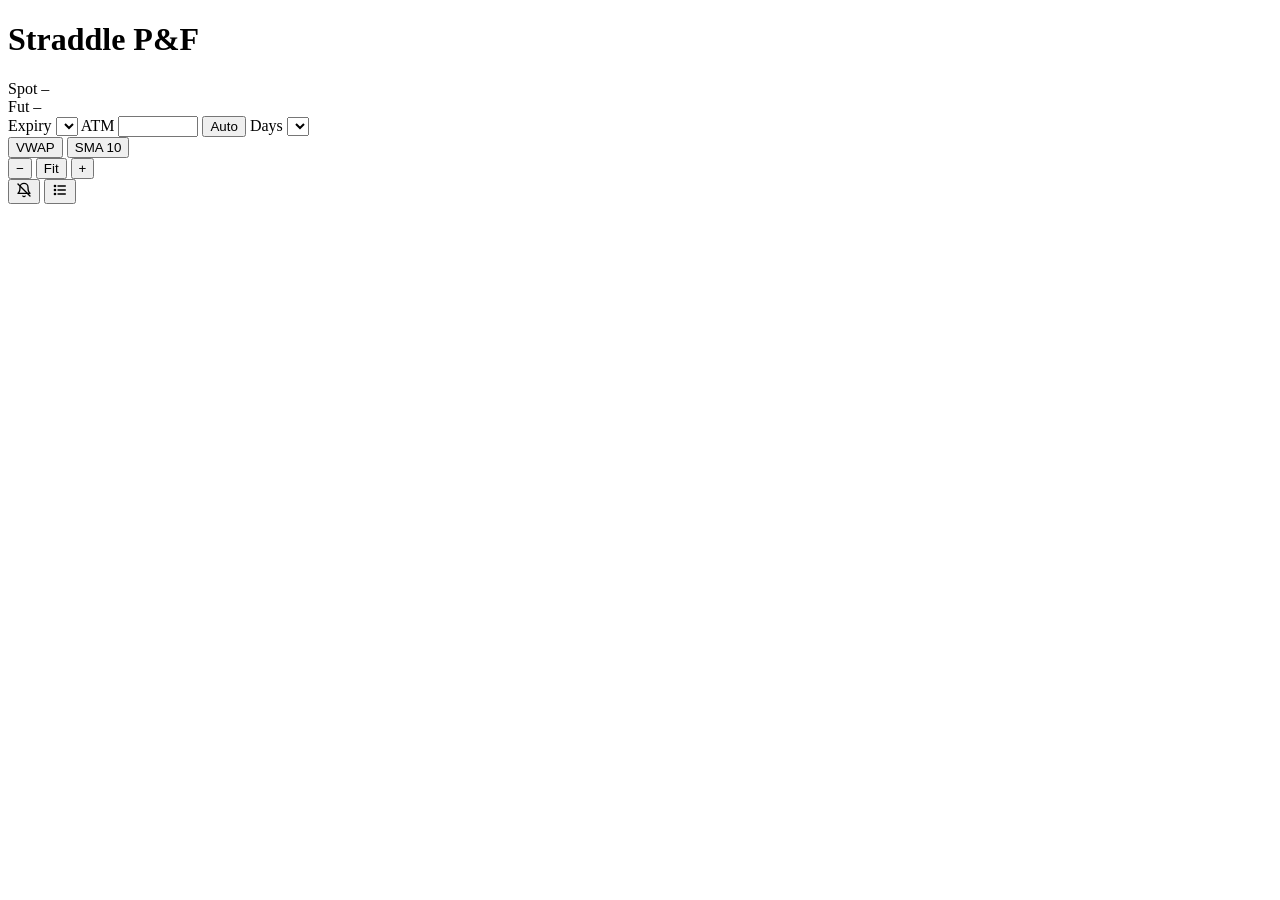
==== pnf/static/index.html @ dc460a0c "Fix chart freezing after history refreshes; add alert log and futures price - Fix: the history API s" ====
<!doctype html>
<html lang="en">
<head>
  <meta charset="utf-8">
  <meta name="viewport" content="width=device-width, initial-scale=1">
  <title>Straddle P&amp;F</title>
  <link rel="icon" href="/static/favicon.svg" type="image/svg+xml">
  <link rel="stylesheet" href="/static/style.css">
  <script type="module" src="/static/app.js"></script>
</head>
<body>
  <header class="topbar">
    <div class="brand">
      <h1 id="brand-title" title="Point &amp; Figure on 1-min closes, 0.5% box, 3-box reversal">Straddle P&amp;F</h1>
    </div>

    <div class="segmented" id="underlyings" role="group" aria-label="Index"></div>

    <div class="stats">
      <div class="stat" id="spot-stat">
        <span class="label">Spot</span>
        <span class="value" id="spot">&ndash;</span>
        <span class="chg" id="spot-chg"></span>
      </div>
      <div class="stat" id="fut-stat">
        <span class="label">Fut</span>
        <span class="value" id="fut">&ndash;</span>
        <span class="chg" id="fut-chg"></span>
      </div>
    </div>

    <form class="controls" id="config" autocomplete="off">
      <label class="field expiry-field">
        <span>Expiry</span>
        <select id="expiry" aria-label="Expiry"></select>
      </label>
      <label class="field">
        <span>ATM</span>
        <input id="atm" type="number" step="50" min="1000" max="100000" inputmode="numeric" required>
      </label>
      <button type="button" class="chip" id="atm-auto" aria-pressed="true" title="Use the strike nearest to today's NIFTY open">
        Auto
      </button>
      <label class="field">
        <span>Days</span>
        <select id="days"></select>
      </label>
      <button type="submit" class="btn primary" id="apply" hidden>Apply</button>
    </form>

    <div class="segmented" id="overlays" role="group" aria-label="Overlays">
      <button type="button" data-overlay="vwap" aria-pressed="true" title="Intraday VWAP of the straddle: CE + PE price weighted by CE + PE volume since 09:15">VWAP</button>
      <button type="button" data-overlay="sma" aria-pressed="true" title="Simple moving average of the last 10 column midpoints">SMA 10</button>
    </div>

    <div class="zoom" role="group" aria-label="Zoom">
      <button type="button" class="icon-btn" id="zoom-out" title="Smaller boxes">&minus;</button>
      <button type="button" class="icon-btn fit" id="zoom-fit" title="Fit boxes to height">Fit</button>
      <button type="button" class="icon-btn" id="zoom-in" title="Bigger boxes">+</button>
    </div>

    <div class="zoom alert-tools" role="group" aria-label="Alerts">
      <button type="button" class="icon-btn sound" id="sound" aria-pressed="true" title="Alert sounds on">
        <svg viewBox="0 0 24 24" width="16" height="16" aria-hidden="true" fill="none" stroke="currentColor" stroke-width="2" stroke-linecap="round" stroke-linejoin="round">
          <path d="M18 8a6 6 0 0 0-12 0c0 7-3 9-3 9h18s-3-2-3-9"/><path d="M13.73 21a2 2 0 0 1-3.46 0"/>
          <path class="mute-slash" d="M3 3l18 18"/>
        </svg>
      </button>
      <button type="button" class="icon-btn log" id="alert-log-btn" aria-expanded="false" aria-controls="alert-log" title="Alert log (last 30)">
        <svg viewBox="0 0 24 24" width="16" height="16" aria-hidden="true" fill="none" stroke="currentColor" stroke-width="2" stroke-linecap="round" stroke-linejoin="round">
          <path d="M9 6h11M9 12h11M9 18h11"/><circle cx="4.5" cy="6" r="1"/><circle cx="4.5" cy="12" r="1"/><circle cx="4.5" cy="18" r="1"/>
        </svg>
        <span class="badge" id="alert-badge" hidden></span>
      </button>
    </div>

    <div class="feed">
      <span class="pill" id="feed-pill"><i></i><span></span></span>
      <form class="login" id="login" hidden autocomplete="off">
        <input id="totp" inputmode="numeric" pattern="\d{6}" maxlength="6" placeholder="TOTP" aria-label="6-digit TOTP" autocomplete="one-time-code" required>
        <button type="submit" class="btn primary" id="login-btn">Go live</button>
      </form>
      <button type="button" class="btn" id="go-live" hidden>Go live</button>
    </div>
  </header>

  <div class="banner" id="banner" hidden>
    <span id="banner-text"></span>
    <button type="button" class="btn" id="banner-action" hidden></button>
  </div>

  <main class="charts" id="charts"></main>

  <template id="panel-template">
    <section class="panel">
      <header class="panel-head">
        <div class="ph-main">
          <div class="ph-title"><span class="ph-offset"></span><span class="ph-strike"></span></div>
          <div class="ph-legs"></div>
        </div>
        <div class="ph-quote">
          <div class="ph-price">&ndash;</div>
          <div class="ph-chg"></div>
        </div>
      </header>
      <div class="ph-meta"><span class="ph-meta-text"></span><span class="ph-signal" hidden></span></div>
      <div class="plot">
        <canvas></canvas>
        <div class="scroller"><div class="spacer"></div></div>
        <div class="plot-msg" hidden></div>
      </div>
    </section>
  </template>

  <div class="tooltip" id="tooltip" hidden></div>
  <div class="toasts" id="toasts" aria-live="assertive"></div>

  <section class="alert-log" id="alert-log" role="dialog" aria-label="Alert log" hidden>
    <header class="alert-log-head">
      <h2>Alert log</h2>
      <span class="alert-log-sub">last 30 signals</span>
      <button type="button" class="toast-close" id="alert-log-close" aria-label="Close">&times;</button>
    </header>
    <ol class="alert-log-list" id="alert-log-list"></ol>
    <p class="alert-log-empty" id="alert-log-empty">No alerts yet. Double top buy and double bottom sell alerts appear here as they fire; the last 30 are kept.</p>
  </section>
</body>
</html>
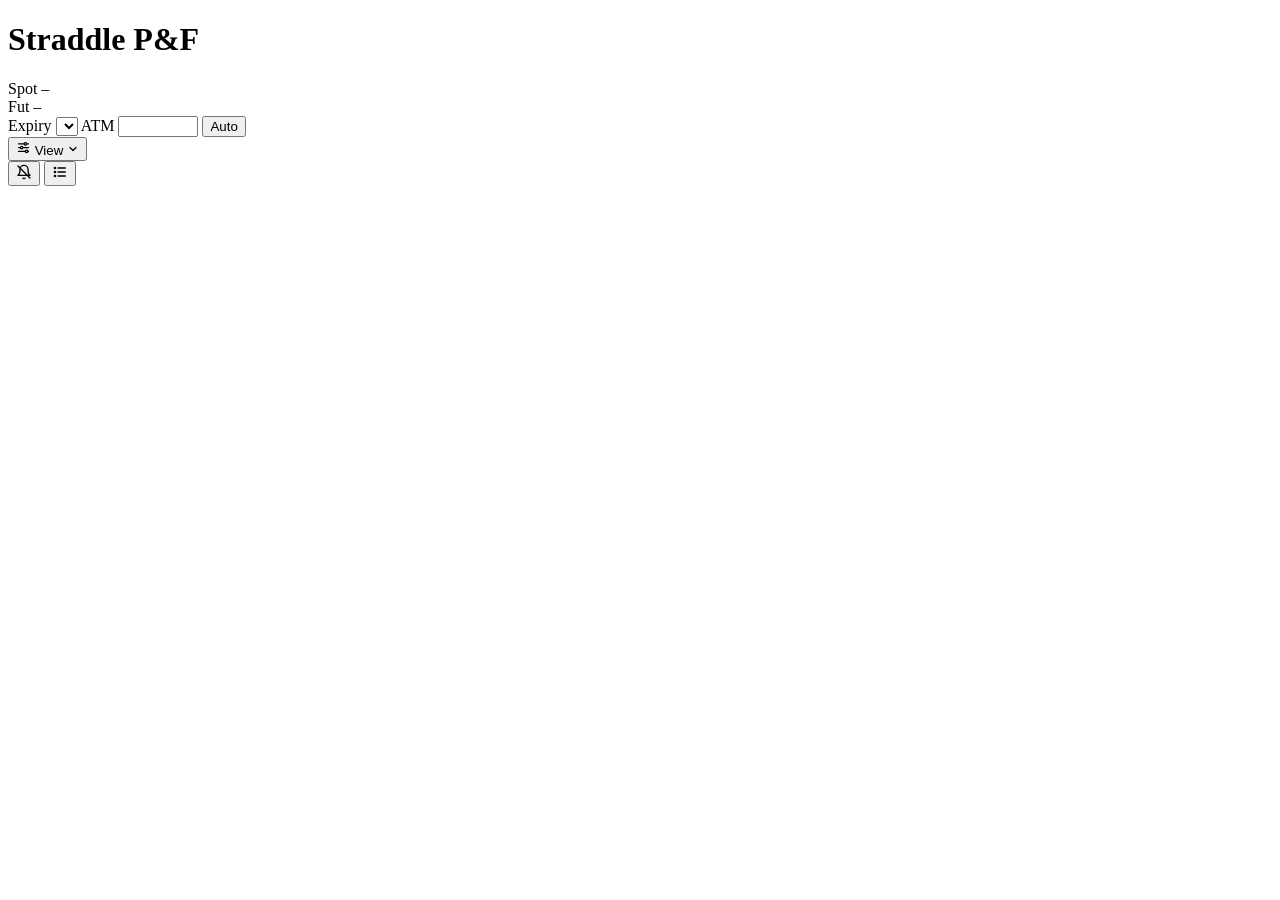
==== commit 6ff311d9: "Move VWAP, SMA 10, box size and days into a View menu The top bar's overlay toggles, zoom buttons an" ====
--- a/pnf/static/index.html
+++ b/pnf/static/index.html
@@ -6,6 +6,7 @@
   <title>Straddle P&amp;F</title>
   <link rel="icon" href="/static/favicon.svg" type="image/svg+xml">
   <link rel="stylesheet" href="/static/style.css">
+  <link rel="stylesheet" href="/kite/static/trading.css">
   <script type="module" src="/static/app.js"></script>
 </head>
 <body>
@@ -41,22 +42,39 @@
       <button type="button" class="chip" id="atm-auto" aria-pressed="true" title="Use the strike nearest to today's NIFTY open">
         Auto
       </button>
-      <label class="field">
-        <span>Days</span>
-        <select id="days"></select>
-      </label>
       <button type="submit" class="btn primary" id="apply" hidden>Apply</button>
     </form>
 
-    <div class="segmented" id="overlays" role="group" aria-label="Overlays">
-      <button type="button" data-overlay="vwap" aria-pressed="true" title="Intraday VWAP of the straddle: CE + PE price weighted by CE + PE volume since 09:15">VWAP</button>
-      <button type="button" data-overlay="sma" aria-pressed="true" title="Simple moving average of the last 10 column midpoints">SMA 10</button>
-    </div>
-
-    <div class="zoom" role="group" aria-label="Zoom">
-      <button type="button" class="icon-btn" id="zoom-out" title="Smaller boxes">&minus;</button>
-      <button type="button" class="icon-btn fit" id="zoom-fit" title="Fit boxes to height">Fit</button>
-      <button type="button" class="icon-btn" id="zoom-in" title="Bigger boxes">+</button>
+    <div class="view-menu">
+      <button type="button" class="btn view-btn" id="view-btn" aria-haspopup="true" aria-expanded="false" aria-controls="view-panel" title="Overlays, box size and days of history">
+        <svg viewBox="0 0 24 24" width="15" height="15" aria-hidden="true" fill="none" stroke="currentColor" stroke-width="2" stroke-linecap="round">
+          <path d="M4 6h9M17 6h3M4 12h3M11 12h9M4 18h11M19 18h1"/><circle cx="15" cy="6" r="2"/><circle cx="9" cy="12" r="2"/><circle cx="17" cy="18" r="2"/>
+        </svg>
+        View
+        <svg class="caret" viewBox="0 0 24 24" width="12" height="12" aria-hidden="true" fill="none" stroke="currentColor" stroke-width="2.5" stroke-linecap="round" stroke-linejoin="round"><path d="M6 9l6 6 6-6"/></svg>
+      </button>
+      <div class="view-panel" id="view-panel" role="group" aria-label="View" hidden>
+        <div class="view-overlays" id="overlays">
+          <label class="view-check" title="Intraday VWAP of the straddle: CE + PE price weighted by CE + PE volume since 09:15">
+            <input type="checkbox" data-overlay="vwap"><span>VWAP</span><i class="swatch vwap" aria-hidden="true"></i>
+          </label>
+          <label class="view-check" title="Simple moving average of the last 10 column midpoints">
+            <input type="checkbox" data-overlay="sma"><span>SMA 10</span><i class="swatch sma" aria-hidden="true"></i>
+          </label>
+        </div>
+        <div class="view-row">
+          <span class="view-label" id="zoom-label">Box size</span>
+          <div class="zoom" role="group" aria-labelledby="zoom-label">
+            <button type="button" class="icon-btn" id="zoom-out" title="Smaller boxes">&minus;</button>
+            <button type="button" class="icon-btn fit" id="zoom-fit" title="Fit boxes to height">Fit</button>
+            <button type="button" class="icon-btn" id="zoom-in" title="Bigger boxes">+</button>
+          </div>
+        </div>
+        <div class="view-row">
+          <label class="view-label" for="days">Days</label>
+          <select class="view-select" id="days" title="Trading sessions of history"></select>
+        </div>
+      </div>
     </div>
 
     <div class="zoom alert-tools" role="group" aria-label="Alerts">
@@ -118,11 +136,11 @@
   <section class="alert-log" id="alert-log" role="dialog" aria-label="Alert log" hidden>
     <header class="alert-log-head">
       <h2>Alert log</h2>
-      <span class="alert-log-sub">last 30 signals</span>
+      <span class="alert-log-sub">last 30 signals and errors</span>
       <button type="button" class="toast-close" id="alert-log-close" aria-label="Close">&times;</button>
     </header>
     <ol class="alert-log-list" id="alert-log-list"></ol>
-    <p class="alert-log-empty" id="alert-log-empty">No alerts yet. Double top buy and double bottom sell alerts appear here as they fire; the last 30 are kept.</p>
+    <p class="alert-log-empty" id="alert-log-empty">No alerts yet. Double bottom sell alerts (straddle below VWAP) and errors (e.g. an order not placed) appear here as they happen; the last 30 are kept.</p>
   </section>
 </body>
 </html>
--- a/kite/static/trading.css
+++ b/kite/static/trading.css
@@ -0,0 +1,176 @@
+/* Kite trading UI on the P&F page (see trading.js). Uses the page's tokens from /static/style.css. */
+
+/* ---------------- Top bar: Kite account ---------------- */
+
+.kite-account { display: flex; align-items: center; }
+.kite-account .btn { display: inline-flex; align-items: center; color: var(--text-1); text-decoration: none; font-weight: 600; }
+.kite-user { border: 0; cursor: pointer; }
+.kite-user:hover { color: var(--text-1); }
+.kite-off { color: var(--text-3); cursor: help; }
+
+/* ---------------- Positions strip (under the top bar) ---------------- */
+
+.kite-strip {
+  display: flex;
+  align-items: stretch;
+  gap: 10px;
+  padding: 8px 10px 0;
+}
+
+.kite-msg {
+  align-self: center;
+  padding: 6px 12px;
+  border-radius: 6px;
+  background: color-mix(in srgb, var(--down) 12%, var(--surface));
+  color: var(--text-1);
+}
+
+.kite-groups {
+  flex: 1;
+  min-width: 0;
+  display: flex;
+  gap: 8px;
+  overflow-x: auto;
+}
+
+.kite-group {
+  flex: none;
+  display: grid;
+  grid-template-columns: auto auto;
+  align-items: center;
+  gap: 1px 16px;
+  padding: 7px 12px;
+  border: 1px solid var(--border);
+  border-left: 3px solid var(--o);
+  border-radius: 8px;
+  background: var(--surface);
+}
+
+.kite-group.closed { border-left-color: var(--border); }
+.kite-group.closed .kg-title b, .kite-group.closed .kg-detail { color: var(--text-3); }
+
+.kg-title { display: flex; align-items: baseline; gap: 6px; white-space: nowrap; }
+.kg-title b { font-size: 13px; font-weight: 650; }
+.kg-expiry { color: var(--text-2); font-size: 12px; }
+.kg-chart {
+  padding: 0 6px;
+  border-radius: 9px;
+  background: color-mix(in srgb, var(--accent) 12%, transparent);
+  color: var(--accent);
+  font-size: 11px;
+  font-weight: 600;
+}
+
+.kg-detail {
+  grid-column: 1;
+  color: var(--text-2);
+  font-family: var(--font-mono);
+  font-size: 11.5px;
+  font-variant-numeric: tabular-nums;
+  white-space: nowrap;
+}
+
+.kg-pnl {
+  grid-column: 2;
+  grid-row: 1 / 3;
+  font-family: var(--font-mono);
+  font-size: 15px;
+  font-weight: 650;
+  font-variant-numeric: tabular-nums;
+  text-align: right;
+  white-space: nowrap;
+}
+
+.kite-group .kg-actions { grid-column: 1 / -1; display: flex; gap: 6px; margin-top: 6px; }
+.kite-group .kg-actions .btn { height: 26px; padding: 0 10px; font-size: 12px; }
+
+.kite-total {
+  flex: none;
+  display: flex;
+  flex-direction: column;
+  align-items: flex-end;
+  justify-content: center;
+  padding: 0 6px 0 8px;
+}
+.kite-total .value { font-size: 16px; }
+.kite-asof { color: var(--text-3); font-size: 11px; font-variant-numeric: tabular-nums; }
+
+/* The strip takes its share of the column; the charts below get the rest. */
+.kite-strip + .charts { padding-top: 8px; }
+
+/* ---------------- Trade bar (bottom of each chart) ---------------- */
+
+.kite-bar {
+  display: flex;
+  align-items: center;
+  justify-content: space-between;
+  flex-wrap: wrap;
+  gap: 8px 12px;
+  padding: 8px 12px;
+  border-top: 1px solid var(--border);
+  background: var(--surface);
+}
+
+.kite-order, .kite-position { display: flex; align-items: center; gap: 6px; min-width: 0; }
+.kite-position { margin-left: auto; }
+
+.kite-qty input { width: 72px; text-align: right; }
+.kite-qty input[aria-invalid="true"] { color: var(--down); }
+.kite-qty:has(input[aria-invalid="true"]) { border-color: var(--down); }
+/* Lot steps come from the arrow keys; spinners would crowd the narrow field. */
+.kite-qty input::-webkit-inner-spin-button, .kite-qty input::-webkit-outer-spin-button { -webkit-appearance: none; margin: 0; }
+.kite-qty input { -moz-appearance: textfield; appearance: textfield; }
+
+.kite-lots {
+  color: var(--text-3);
+  font-size: 11.5px;
+  font-variant-numeric: tabular-nums;
+  white-space: nowrap;
+  overflow: hidden;
+  text-overflow: ellipsis;
+}
+.kite-lots.invalid { color: var(--down); }
+
+.kite-bar .btn, .kite-group .btn { font-weight: 600; }
+
+.kite-sell {
+  min-width: 64px;
+  background: var(--o);
+  border-color: var(--o);
+  color: #fff;
+}
+.kite-sell:hover:not(:disabled) { filter: brightness(1.08); border-color: var(--o); }
+.kite-sell:disabled { background: var(--surface-2); border-color: var(--border); color: var(--text-3); opacity: 1; }
+
+.kite-pos {
+  display: flex;
+  align-items: baseline;
+  gap: 6px;
+  margin-right: 4px;
+  white-space: nowrap;
+}
+.kite-pos-pnl { font-family: var(--font-mono); font-size: 14px; font-weight: 650; font-variant-numeric: tabular-nums; }
+.kite-pos-qty { color: var(--text-3); font-size: 11.5px; font-variant-numeric: tabular-nums; }
+.kite-full { color: var(--text-1); }
+
+/* A chart holding a position: the bar is tinted, so it is told apart at a glance. */
+.panel.kite-holding .kite-bar { background: color-mix(in srgb, var(--o) 6%, var(--surface)); }
+
+/* ---------------- Order toasts ---------------- */
+
+.toast.ok { border-left-color: var(--up); }
+.toast.ok .toast-icon, .toast.ok .toast-timer { color: var(--up); }
+.toast.error { border-left-color: var(--down); }
+.toast.error .toast-icon, .toast.error .toast-timer { color: var(--down); }
+.toast.error .toast-icon { font-weight: 800; }
+
+/* Toasts stack above the trade bars, so they never hide a Sell or Exit button. */
+.toasts { bottom: 64px; }
+
+/* Narrow charts: keep the bar on one line (the strip above names the position). */
+@media (max-width: 1366px) {
+  .kite-bar { gap: 6px; }
+  .kite-lots, .kite-pos-qty, .kite-qty span { display: none; }
+  .kite-bar .btn { padding: 0 9px; }
+  .kite-sell { min-width: 56px; }
+}
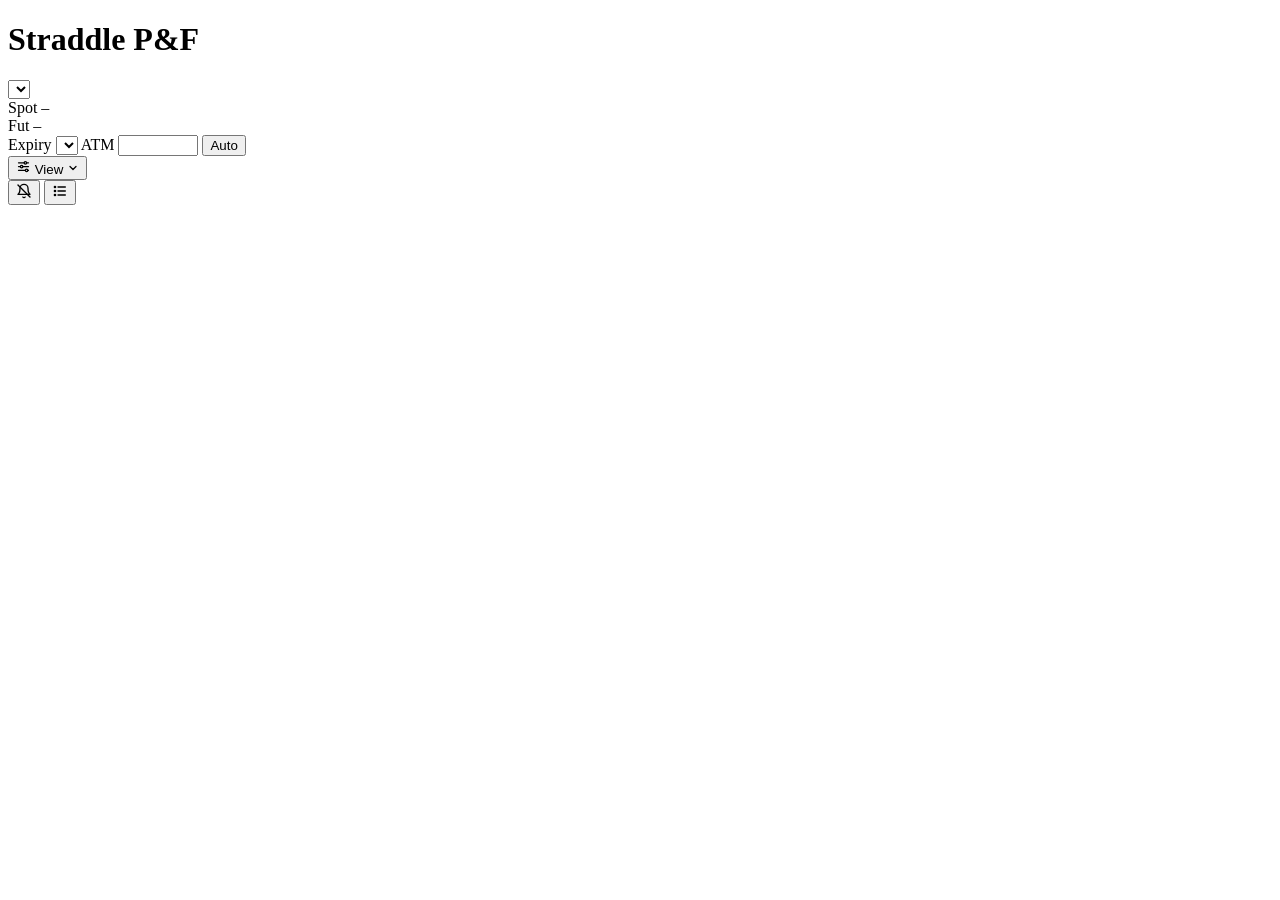
==== commit d921f217: "Add BANKNIFTY; pick the index from a menu BANKNIFTY straddles chart like the others: NSE options, in" ====
--- a/pnf/static/index.html
+++ b/pnf/static/index.html
@@ -15,7 +15,7 @@
       <h1 id="brand-title" title="Point &amp; Figure on 1-min closes, 0.5% box, 3-box reversal">Straddle P&amp;F</h1>
     </div>
 
-    <div class="segmented" id="underlyings" role="group" aria-label="Index"></div>
+    <select class="index-select" id="underlying" aria-label="Index" title="Index"></select>
 
     <div class="stats">
       <div class="stat" id="spot-stat">
